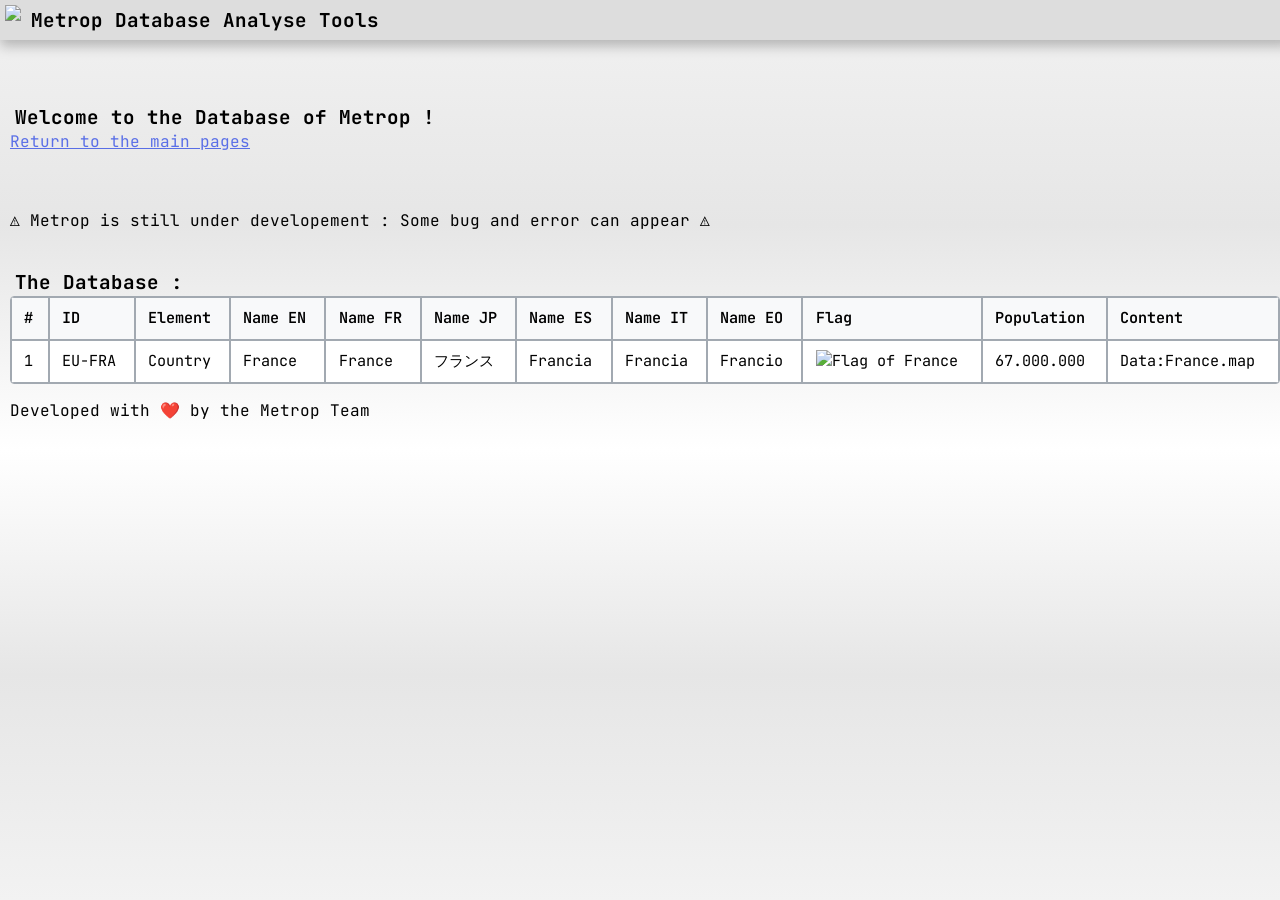
==== database/index.html @ 55ef59ee "small update" ====
<!DOCTYPE html>
<html lang="en">
<head>
    <meta charset="UTF-8">
    <meta name="viewport" content="width=device-width, initial-scale=1.0">
    <link rel="icon" type="image/x-icon" href="../asset/globe-showing-europe-africa-noto-emoji-noanimation.png">
    <link href="https://fonts.googleapis.com/css2?family=JetBrains+Mono:ital,wght@0,100..800;1,100..800&display=swap" rel="stylesheet">
    <link rel="stylesheet" href="../asset/style/style.css">
    <script src="./main.js" type="module"></script>
    <title>Metrop Database Analyse Tools</title>
</head>
<body>
    <header id="mainHeader"><img id="logoMainPage" src="../asset/globe-showing-europe-africa-noto-emoji.gif">
      <h1 id="titleNameMetrop">
      Metrop Database Analyse Tools
    </h1></header>
    <div id="mainContent">
        <br><br><br>
        <h1>Welcome to the Database of Metrop !</h1>
        <a href="../"> Return to the main pages</a>
        <br><br><br>
        <p>⚠️ Metrop is still under developement : Some bug and error can appear ⚠️</p>
        <br>
        <h1>The Database : </h1>
        <div class="table-wrapper">
            <table id="databaseTable" class="table">
            <thead>
                <tr>
                    <th>#</th>
                    <th>ID</th>
                    <th>Element</th>
                    <th>Name EN</th>
                    <th>Name FR</th>
                    <th>Name JP</th>
                    <th>Name ES</th>
                    <th>Name IT</th>
                    <th>Name EO</th>
                    <th>Flag</th>
                    <th>Population</th>
                    <th>Content</th>
                </tr>
            </thead>
            <tbody id="databaseTableBody">
                <tr>
                <td>1</td>
                <td>EU-FRA</td>
                <td>Country</td>
                <td>France</td>
                <td>France</td>
                <td>フランス</td>
                <td>Francia</td>
                <td>Francia</td>
                <td>Francio</td>
                <td><img src="https://upload.wikimedia.org/wikipedia/commons/c/c3/Flag_of_France.svg" alt="Flag of France" width="50"></td>
                <td>67.000.000</td>
                <td>Data:France.map</td>
            </tr>
            </tbody>
        </table>
        </div>
        <p>Developed with ❤️ by the Metrop Team</p>
    </div>
</body>
</html>
---- asset/style/style.css ----
:root {
  --text-color: #fff;
  --search-bar-background: #0e0e0e60;
  --scroll-bar-color: rgba(0,0,0 ,0.5);
  --header-red-color: #ab4747;
  --header-top-color: #393939;
  --footer-contrib-color: rgba(81, 81, 227, 0.8);
  --footer-color: #0e0e0e;
  --btn-color: rgb(44, 44, 150);
  --btn-text-color: rgb(230,230,230);
  --card-background-color: #1e1e1e;
}

@media (prefers-color-scheme: light) {
  :root {
    --scroll-bar-color: rgba(255,255,255 ,0.5);
    --header-red-color: #bf5d5d;
    --header-top-color: #dddddd;
    --text-color: #000;
    --search-bar-background: #bebebe;
    --footer-contrib-color: rgba(81, 81, 227, 0.8);
    --footer-color: #dcdcdc;
    --btn-color: rgb(81, 81, 227);
    --btn-text-color: #fff;
    --card-background-color: #cccccc;
  }
}
@media (prefers-color-scheme: dark) {
  :root {
    --scroll-bar-color: rgba(0,0,0 ,0.5);
    --header-red-color: #ab4747;
    --header-top-color: #393939;
    --text-color: #fff;
    --search-bar-background: #0e0e0e60;
    --footer-contrib-color: rgba(81, 81, 227, 0.8);
    --footer-color: #0e0e0e;
    --btn-color: rgb(44, 44, 150);
    --btn-text-color: rgb(230,230,230);
    --card-background-color: #1e1e1e;
  }
}
.table {
  width: 100%;
  table-layout: auto;
  white-space: nowrap;
  border-collapse: separate;
  border-spacing: 0;
  font-family: "JetBrains Mono", monospace;
  font-size: 0.95rem;
  line-height: 1.5;
  border-radius: 4px;
  overflow: hidden;
  transition: background-color 0.15s ease, color 0.15s ease;
}
.table th,
.table td {
  padding: 0.6em 0.8em;
  text-align: left;
  vertical-align: top;
}
.table th img,
.table td img {
  height: 30px;
  width: auto;
}
.table th {
  font-weight: 600;
}
.table caption {
  caption-side: bottom;
  padding: 0.5em;
  font-size: 0.85rem;
  opacity: 0.8;
}
.table {
  background-color: #ffffff;
  color: #202122;
  border: 1px solid #a2a9b1;
}
.table th,
.table td {
  border: 1px solid #a2a9b1;
  white-space: nowrap;
}
.table thead {
  background-color: #f8f9fa;
}
.table thead th {
  position: sticky;
  top: 0;
  z-index: 2;
}
.table tbody tr:hover {
  background-color: #f5f6f7;
}
@media (prefers-color-scheme: dark) {
  .table {
    background-color: #202122;
    color: #eaecf0;
    border: 1px solid #444;
  }
  .table th,
  .table td {
    border: 1px solid #444;
    white-space: nowrap;
  }
  .table thead {
    background-color: #2a2d2e;
  }
  .table thead th {
    position: sticky;
    top: 0;
    z-index: 2;
  }
  .table tbody tr:hover {
    background-color: #2f3334;
  }
}

.table-wrapper {
  position: relative;
  width: 100%;
  overflow-x: auto;
  overflow-y: visible;
  -webkit-overflow-scrolling: touch;
}

.table-wrapper::after {
  content: "";
  position: sticky;
  right: 0;
  top: 50px;
  height: 100%;
  width: 20px;
  pointer-events: none;
  background: linear-gradient(to right, transparent, rgba(0, 0, 0, 0.08));
}

* {
  font-family: "JetBrains Mono", monospace;
  font-optical-sizing: auto;
  font-weight: auto;
  color: var(--text-color);
}

header {
  margin: 0;
  position: sticky;
  top: 0;
  width: 100%;
  padding: 5px;
  box-shadow: 0 6px 12px rgba(0, 0, 0, 0.25);
  z-index: 1000;
}

#mainHeader {
  display: flex;
  align-items: center;
  background-color: var(--header-top-color);
}
#mainHeader #titleNameMetrop {
  padding-left: 10px;
  padding-right: 20px;
}
#mainHeader img {
  height: 30px;
  width: auto;
}

body, html {
  overflow-x: hidden;
  height: 100%;
  margin: 0;
  /* background */
  background-attachment: fixed;
  background-size: cover;
}

#mainContent {
  padding-left: 10px;
}

@media (prefers-color-scheme: light) {
  body, html {
    background: linear-gradient(to bottom, #f2f2f2 0%, #e6e6e6 25%, #ffffff 50%, #e6e6e6 75%, #f2f2f2 100%);
  }
  a {
    color: rgba(68, 92, 230, 0.87);
  }
}
@media (prefers-color-scheme: dark) {
  body, html {
    background: linear-gradient(to bottom, #1e1e1e 0%, #2a2a2a 25%, #333 50%, #2a2a2a 75%, #1e1e1e 100%);
  }
  a {
    color: rgba(107, 123, 211, 0.87);
  }
}
h1, h2, h3, h4, h5, p {
  color: var(--text-color);
}

h1 {
  margin-top: 1px;
  margin-bottom: 1px;
  padding-left: 5px;
  font-size: larger;
  text-align: left;
}

img {
  width: 100%;
  height: 100%;
  pointer-events: none;
}

#logoMainPage {
  height: 30px;
}

svg {
  fill: currentColor;
}

/*# sourceMappingURL=style.css.map */
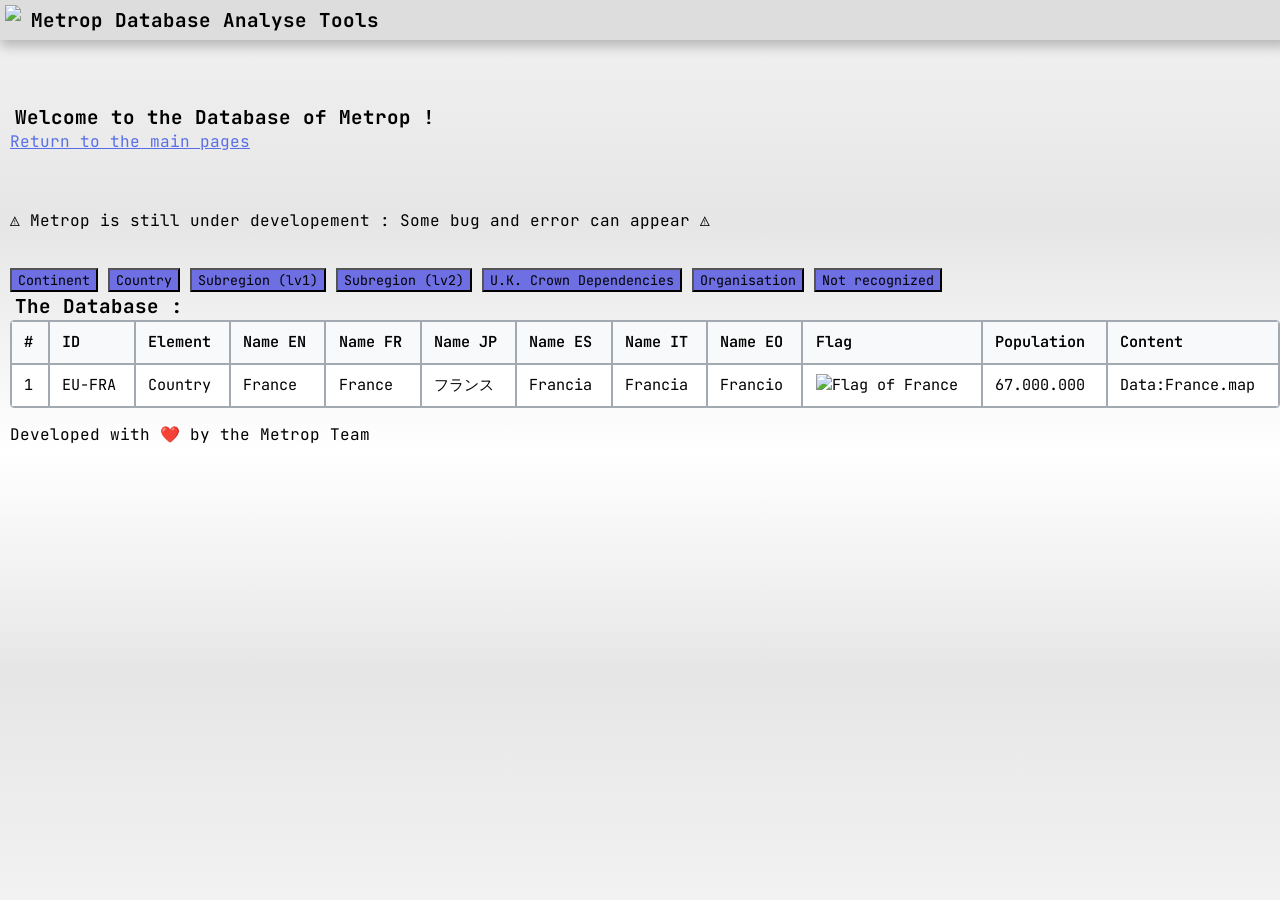
==== commit 95f198cd: "update the data tool" ====
--- a/database/index.html
+++ b/database/index.html
@@ -21,6 +21,15 @@
         <br><br><br>
         <p>⚠️ Metrop is still under developement : Some bug and error can appear ⚠️</p>
         <br>
+        <div id="filterList">
+            <button class="tableFilterBtnActivated" id="l1">Continent</button>
+            <button class="tableFilterBtnActivated" id="l2">Country</button>
+            <button class="tableFilterBtnActivated" id="l3">Subregion (lv1)</button>
+            <button class="tableFilterBtnActivated" id="l4">Subregion (lv2)</button>
+            <button class="tableFilterBtnActivated" id="ukc">U.K. Crown Dependencies</button>
+            <button class="tableFilterBtnActivated" id="org">Organisation</button>
+            <button class="tableFilterBtnActivated" id="nwr">Not recognized</button>
+        </div>
         <h1>The Database : </h1>
         <div class="table-wrapper">
             <table id="databaseTable" class="table">
--- a/asset/style/style.css
+++ b/asset/style/style.css
@@ -129,11 +129,23 @@
   content: "";
   position: sticky;
   right: 0;
-  top: 50px;
+  top: 0;
   height: 100%;
   width: 20px;
   pointer-events: none;
   background: linear-gradient(to right, transparent, rgba(0, 0, 0, 0.08));
+}
+
+.tableFilterBtnActivated {
+  background-color: var(--footer-contrib-color);
+}
+
+.tableFilterBtn {
+  background-color: var(--header-top-color);
+}
+
+canvas {
+  background-color: var(--footer-color);
 }
 
 * {
